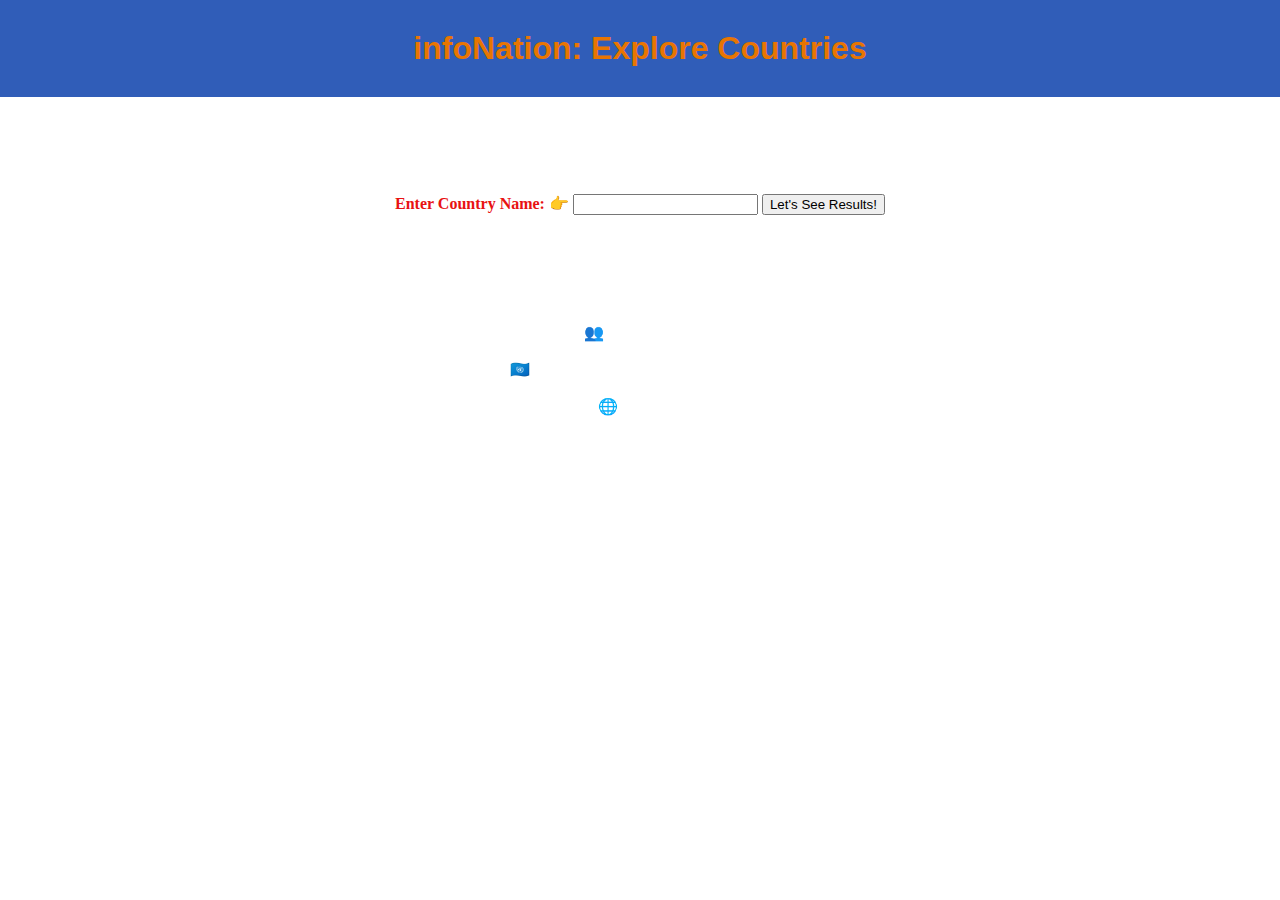
==== index.html @ e9fa857f "added more country facts to the list of results" ====
<!DOCTYPE html>
<html>
    <head>
        <meta charset = "UTF-8">
        <title> "Phase 1 Project" </title>
        <link rel = 'stylesheet' href="styles.css">
    </head>
    <body>
        <h1 id="h1">infoNation: Explore Countries</h1>

        <div id = 'introParagraph'>
            <p>
               <h4> <em>infoNation</em> is the most reliable and intuitive site providing users with comprehensive information about different countries that exist on planet Earth! </h4>
            </p>
        </div>

        <br>
        <br>
        

        <form id="countryForm">
            <label id = 'nameCountry' for = "country">Enter Country Name: 👉</label>
            <input type = 'text' id = 'countryName' name = 'countryName' >
            <input type = 'submit' id = submit value = "Let's See Results!">
        </form>

        <br>
        <br>
        <br>
        <br>
        
        <div id="countryResults">
            <div id = 'innerDivForCountryResults'>
                <div id = 'nameContainer'></div>
                <div id = 'flagContainer'>Country Flag: </div>
                <br>
                <div id = 'populationContainer'> 👥 Population: </div>
                <br>
                <div id = 'unMemberContainer'> 🇺🇳 Member of the United Nations? </div>
                <br>
                <div id = 'regionContainer'> 🌐 Region: </div>
                <br>
                <div id = 'mapsContainer'> 🗺 Google Maps Link: </div>
            </div>    
        </div>




        <script src ="index.js"></script>
    </body>
</html>
---- styles.css ----
body {
    padding: 0px;
    margin: 0px;
    height: 900px;
    background-image: url("images/PIRO4D-Pixabay.png");
    background-size: cover;
}

h1 {
    font-family: Optima, sans-serif;
    text-align: center;
    text-decoration-style: dotted;
    color: #e87502;
    background-color: #0d42acda;
    padding: 30px;
    margin: 0px;
}

h2 {
    color: #F0544F;
    font-size:xx-large;
    font-family: sans-serif;
    text-decoration: underline;
    text-align: center;
}

#countryResults {
    font-family:sans-serif;
    font-weight: bolder;
    color: #FFFFFF;
    text-align: center;

}

#nameCountry{
    color: #e81212;
    font-weight: bolder;
}

#introParagraph {
    text-align: center;
    color: #FFFFFF;
    
}

#countryForm {
    text-align: center;
}
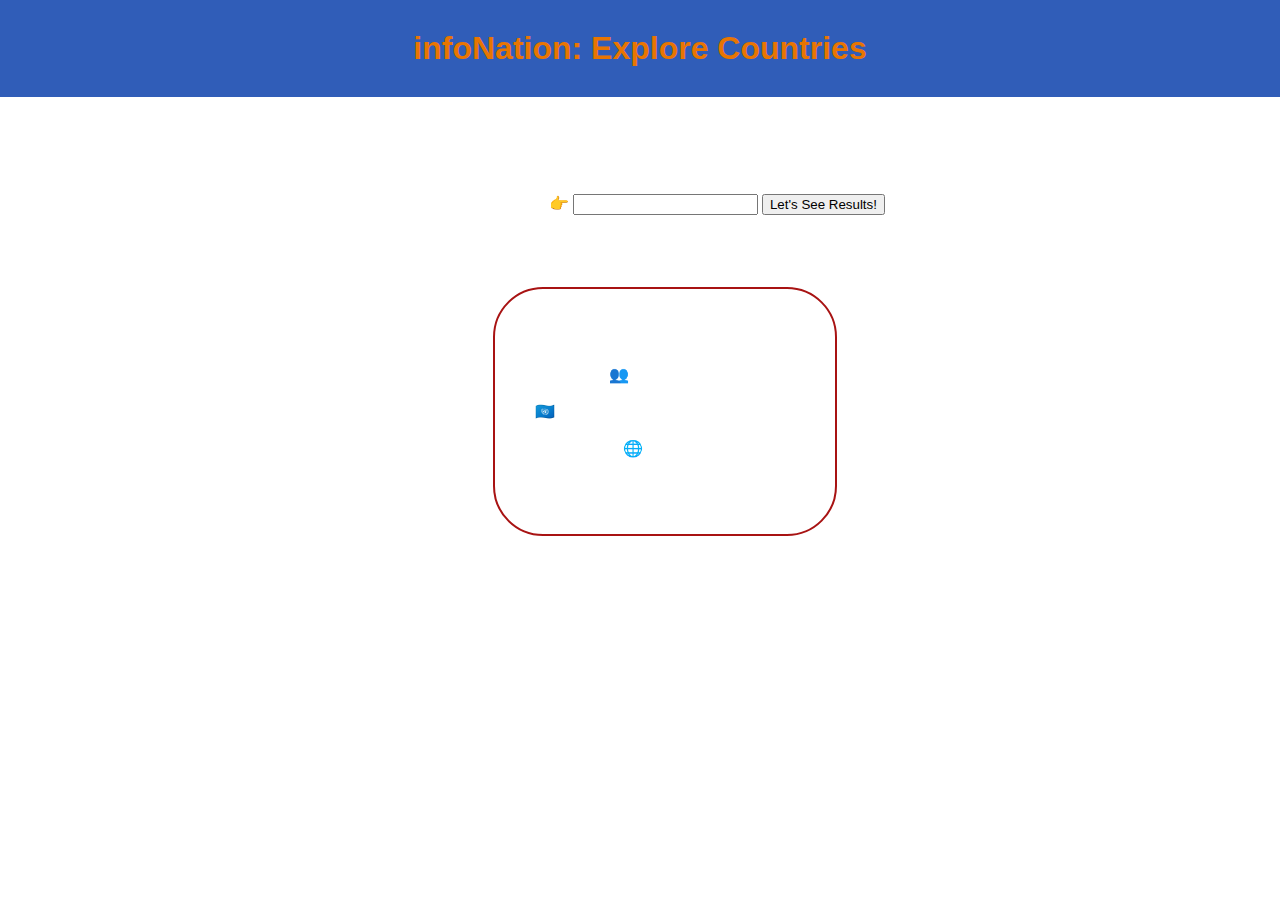
==== commit 988ce84d: "adjusted css" ====
--- a/index.html
+++ b/index.html
@@ -10,7 +10,7 @@
 
         <div id = 'introParagraph'>
             <p>
-               <h4> <em>infoNation</em> is the most reliable and intuitive site providing users with comprehensive information about different countries that exist on planet Earth! </h4>
+               <h4> Providing users with a reliable and intuitive way of finding comprehensive information about different countries that exist on planet Earth! </h4>
             </p>
         </div>
 
@@ -30,8 +30,8 @@
         <br>
         
         <div id="countryResults">
+            <div id = 'nameContainer'></div>
             <div id = 'innerDivForCountryResults'>
-                <div id = 'nameContainer'></div>
                 <div id = 'flagContainer'>Country Flag: </div>
                 <br>
                 <div id = 'populationContainer'> 👥 Population: </div>
--- a/styles.css
+++ b/styles.css
@@ -1,4 +1,5 @@
 body {
+    display: flexbox;
     padding: 0px;
     margin: 0px;
     height: 900px;
@@ -17,23 +18,36 @@
 }
 
 h2 {
-    color: #F0544F;
+    color: #3bee44;
     font-size:xx-large;
     font-family: sans-serif;
     text-decoration: underline;
     text-align: center;
+    padding-top: 50px;
 }
 
 #countryResults {
+    display: flex;
     font-family:sans-serif;
     font-weight: bolder;
     color: #FFFFFF;
     text-align: center;
+    justify-content: center;
+}
 
+#nameContainer {
+    margin-right: 50px;
+    padding-top: 35px;
+}
+
+#innerDivForCountryResults {
+    border: 2px solid rgb(168, 19, 19);
+    border-radius: 50px;
+    padding: 40px;
 }
 
 #nameCountry{
-    color: #e81212;
+    color: white;
     font-weight: bolder;
 }
 
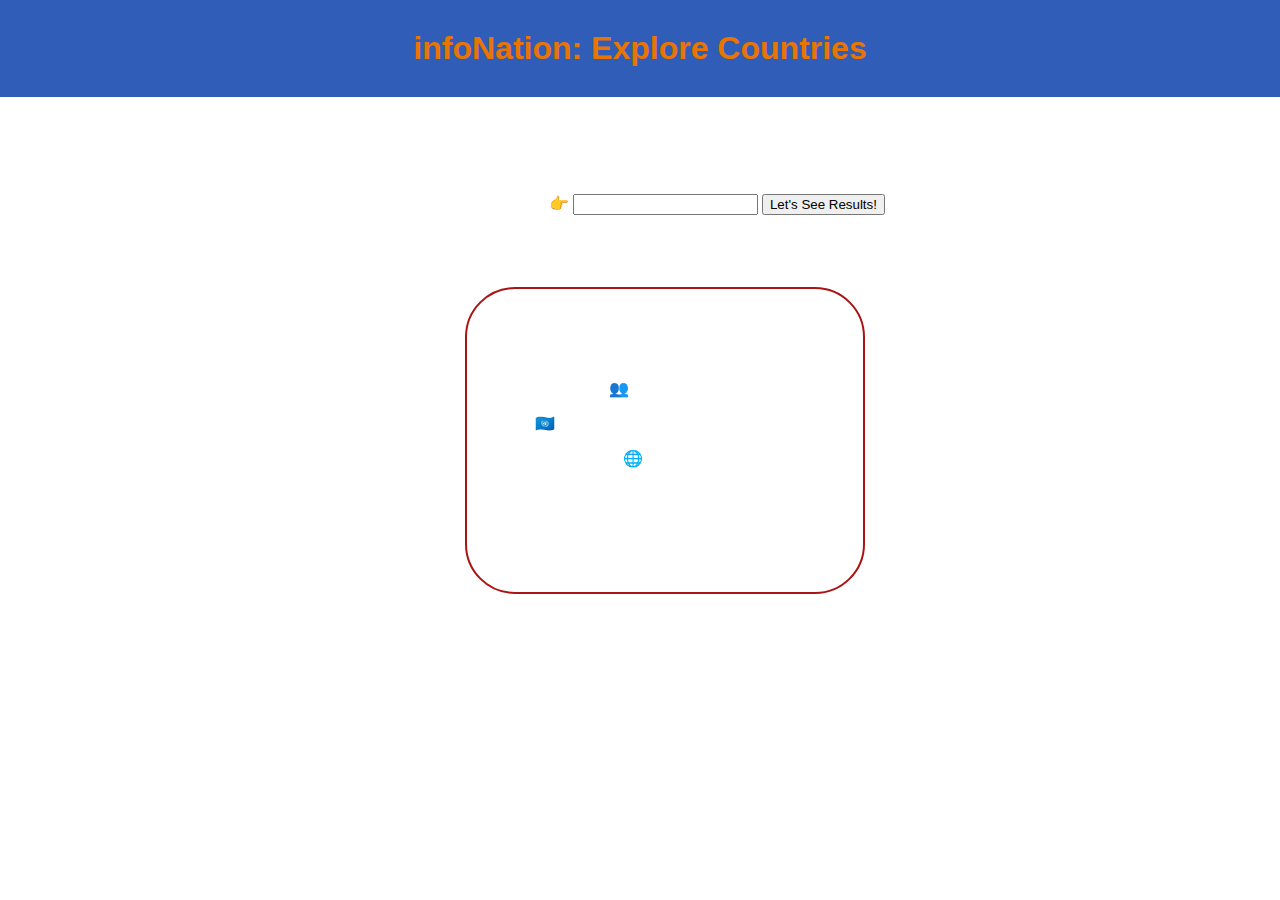
==== commit 744b3f4e: "completed project" ====
--- a/index.html
+++ b/index.html
@@ -32,15 +32,12 @@
         <div id="countryResults">
             <div id = 'nameContainer'></div>
             <div id = 'innerDivForCountryResults'>
-                <div id = 'flagContainer'>Country Flag: </div>
-                <br>
-                <div id = 'populationContainer'> 👥 Population: </div>
-                <br>
-                <div id = 'unMemberContainer'> 🇺🇳 Member of the United Nations? </div>
-                <br>
-                <div id = 'regionContainer'> 🌐 Region: </div>
-                <br>
-                <div id = 'mapsContainer'> 🗺 Google Maps Link: </div>
+                <p id = 'flagContainer'>Country Flag: </p>
+                <p id = 'populationContainer'> 👥 Population: </p>
+                <p id = 'unMemberContainer'> 🇺🇳 Member of the United Nations? </p>
+                <p id = 'regionContainer'> 🌐 Region: </p>
+                <p id = 'sideOfRoad'> 🛣 What side of the road do people drive? </p>
+                <p id = 'mapsContainer'> 🗺 Google Maps Link: </p>
             </div>    
         </div>
 
@@ -49,4 +46,5 @@
 
         <script src ="index.js"></script>
     </body>
-</html>+</html>
+
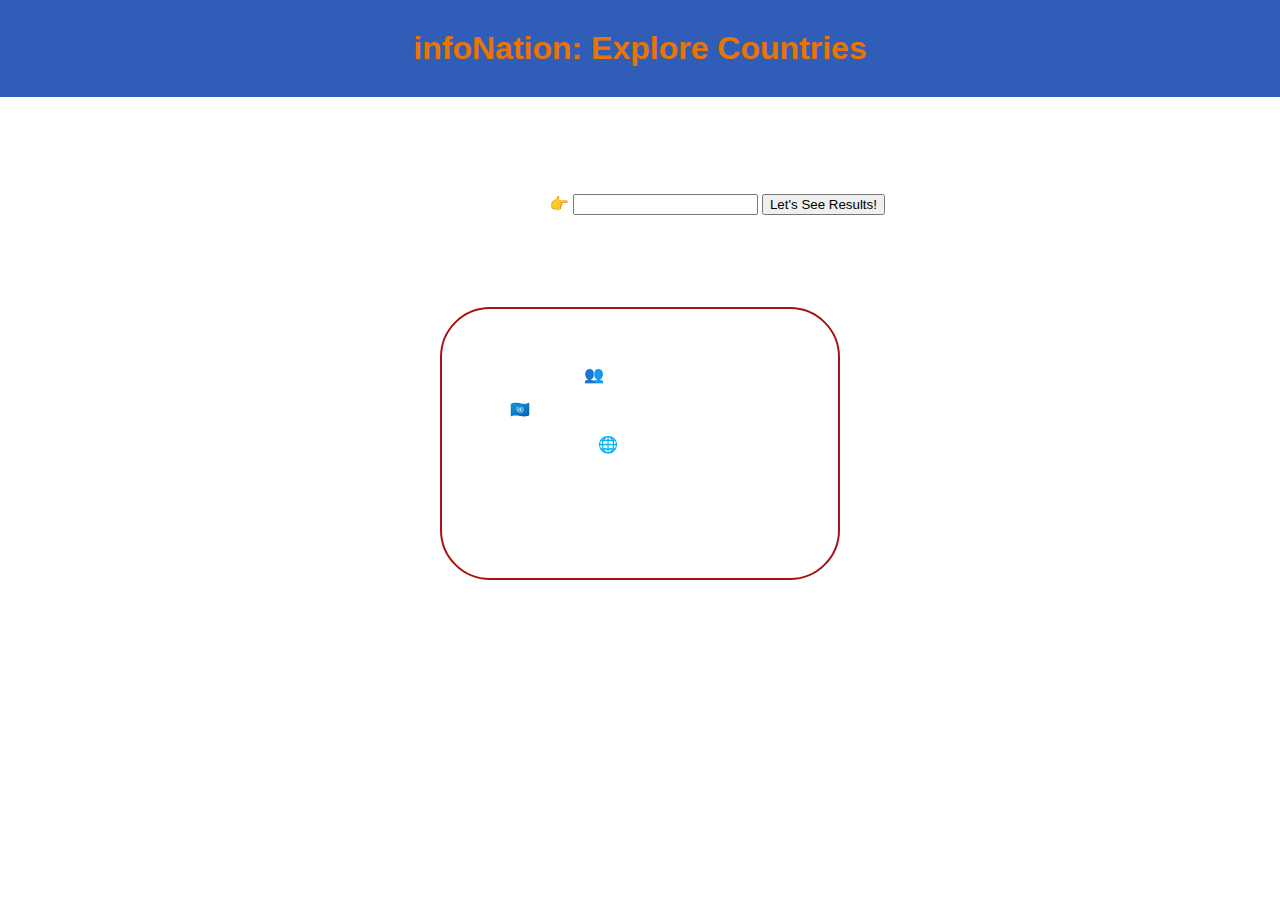
==== commit 81cabbcf: "adjustments made to the HTML and JS" ====
--- a/index.html
+++ b/index.html
@@ -16,7 +16,6 @@
 
         <br>
         <br>
-        
 
         <form id="countryForm">
             <label id = 'nameCountry' for = "country">Enter Country Name: 👉</label>
@@ -30,21 +29,20 @@
         <br>
         
         <div id="countryResults">
-            <div id = 'nameContainer'></div>
+            <div id = 'nameContainerAndFlag'>
+                <h2 id = countryNameTitle></h2>
+                <div id = 'flagBig'></div>
+            </div>
             <div id = 'innerDivForCountryResults'>
-                <p id = 'flagContainer'>Country Flag: </p>
-                <p id = 'populationContainer'> 👥 Population: </p>
-                <p id = 'unMemberContainer'> 🇺🇳 Member of the United Nations? </p>
-                <p id = 'regionContainer'> 🌐 Region: </p>
-                <p id = 'sideOfRoad'> 🛣 What side of the road do people drive? </p>
-                <p id = 'mapsContainer'> 🗺 Google Maps Link: </p>
+                <p>👥 Population:</p> <p id = 'populationContainer'> </p>
+                <p>🇺🇳 Member of the United Nations?</p><p id = 'unMemberContainer'></p>
+                <p>🌐 Region:</p><p id = 'regionContainer'> </p>
+                <p>🛣 What side of the road do people drive?</p><p id = 'sideOfRoad'> </p>
+                <p>🗺 Google Maps Link:</p> <p id = 'mapsContainer'> </p>
             </div>    
         </div>
-
-
-
-
         <script src ="index.js"></script>
     </body>
 </html>
 
+<label for = " "></label>--- a/styles.css
+++ b/styles.css
@@ -2,15 +2,14 @@
     display: flexbox;
     padding: 0px;
     margin: 0px;
-    height: 900px;
+    height:100vh;
     background-image: url("images/PIRO4D-Pixabay.png");
-    background-size: cover;
+    
 }
 
 h1 {
-    font-family: Optima, sans-serif;
+    font-family: sans-serif;
     text-align: center;
-    text-decoration-style: dotted;
     color: #e87502;
     background-color: #0d42acda;
     padding: 30px;
@@ -18,12 +17,11 @@
 }
 
 h2 {
-    color: #3bee44;
+    color: #519454;
     font-size:xx-large;
     font-family: sans-serif;
     text-decoration: underline;
     text-align: center;
-    padding-top: 50px;
 }
 
 #countryResults {
@@ -36,6 +34,7 @@
 }
 
 #nameContainer {
+    margin-top: 30px;
     margin-right: 50px;
     padding-top: 35px;
 }
@@ -44,6 +43,7 @@
     border: 2px solid rgb(168, 19, 19);
     border-radius: 50px;
     padding: 40px;
+    margin: 20px;
 }
 
 #nameCountry{
@@ -54,7 +54,6 @@
 #introParagraph {
     text-align: center;
     color: #FFFFFF;
-    
 }
 
 #countryForm {
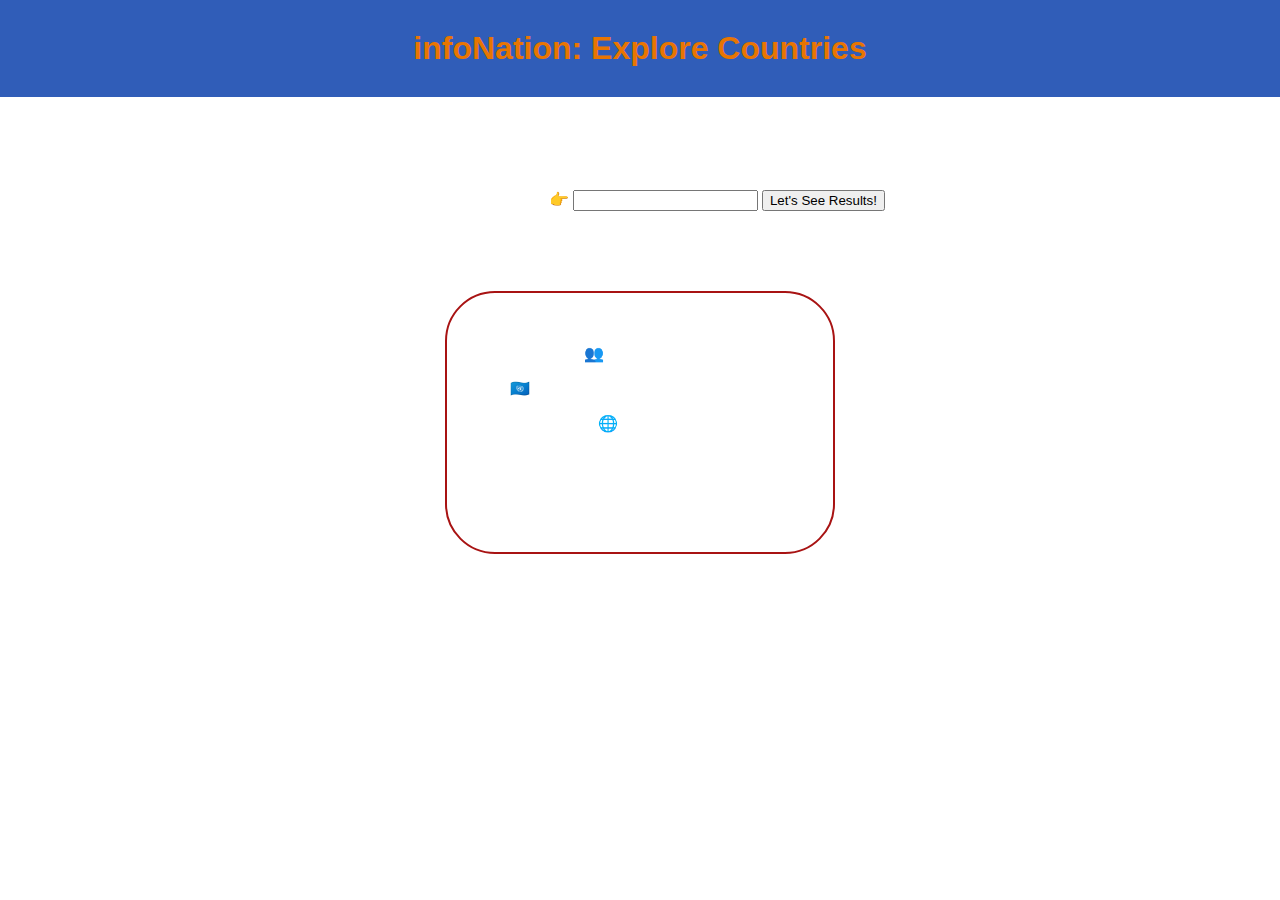
==== commit c942890a: "refactored HTML doc and CSS" ====
--- a/index.html
+++ b/index.html
@@ -14,8 +14,6 @@
             </p>
         </div>
 
-        <br>
-        <br>
 
         <form id="countryForm">
             <label id = 'nameCountry' for = "country">Enter Country Name: 👉</label>
@@ -23,10 +21,6 @@
             <input type = 'submit' id = submit value = "Let's See Results!">
         </form>
 
-        <br>
-        <br>
-        <br>
-        <br>
         
         <div id="countryResults">
             <div id = 'nameContainerAndFlag'>
@@ -35,7 +29,7 @@
             </div>
             <div id = 'innerDivForCountryResults'>
                 <p>👥 Population:</p> <p id = 'populationContainer'> </p>
-                <p>🇺🇳 Member of the United Nations?</p><p id = 'unMemberContainer'></p>
+                <p>🇺🇳 Member of the United Nations?</p> <p id = 'unMemberContainer'></p>
                 <p>🌐 Region:</p><p id = 'regionContainer'> </p>
                 <p>🛣 What side of the road do people drive?</p><p id = 'sideOfRoad'> </p>
                 <p>🗺 Google Maps Link:</p> <p id = 'mapsContainer'> </p>
--- a/styles.css
+++ b/styles.css
@@ -42,7 +42,7 @@
 #innerDivForCountryResults {
     border: 2px solid rgb(168, 19, 19);
     border-radius: 50px;
-    padding: 40px;
+    padding: 35px;
     margin: 20px;
 }
 
@@ -54,10 +54,12 @@
 #introParagraph {
     text-align: center;
     color: #FFFFFF;
+    margin-bottom: 54px;
 }
 
 #countryForm {
     text-align: center;
+    margin-bottom: 60px;
 }
 
 
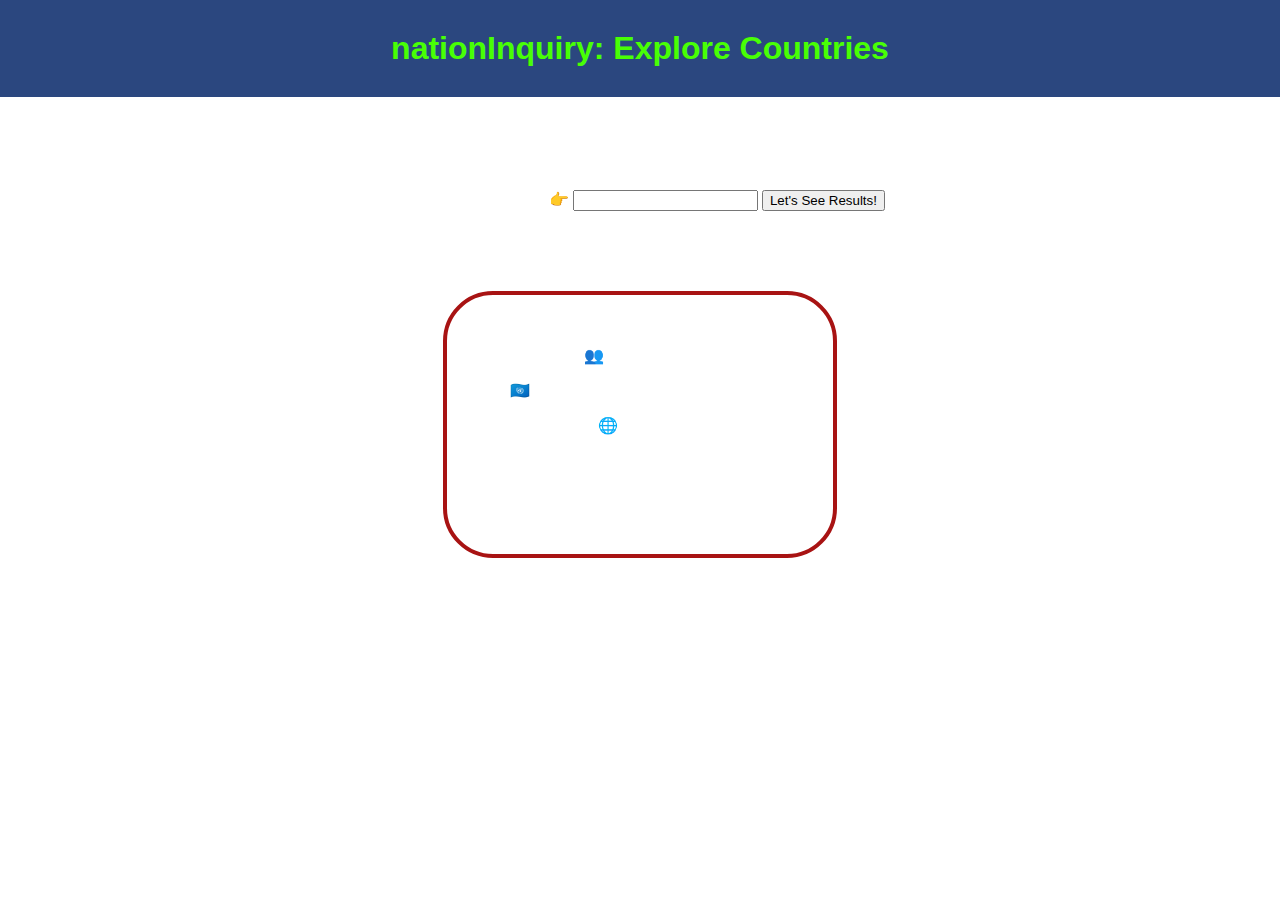
==== commit 33139042: "few css updates" ====
--- a/index.html
+++ b/index.html
@@ -6,7 +6,7 @@
         <link rel = 'stylesheet' href="styles.css">
     </head>
     <body>
-        <h1 id="h1">infoNation: Explore Countries</h1>
+        <h1 id="h1">nationInquiry: Explore Countries</h1>
 
         <div id = 'introParagraph'>
             <p>
@@ -24,19 +24,19 @@
         
         <div id="countryResults">
             <div id = 'nameContainerAndFlag'>
+                <div id = 'flagBig'></div> 
                 <h2 id = countryNameTitle></h2>
-                <div id = 'flagBig'></div>
             </div>
             <div id = 'innerDivForCountryResults'>
-                <p>👥 Population:</p> <p id = 'populationContainer'> </p>
-                <p>🇺🇳 Member of the United Nations?</p> <p id = 'unMemberContainer'></p>
-                <p>🌐 Region:</p><p id = 'regionContainer'> </p>
-                <p>🛣 What side of the road do people drive?</p><p id = 'sideOfRoad'> </p>
-                <p>🗺 Google Maps Link:</p> <p id = 'mapsContainer'> </p>
+                <p class="question">👥 Population:</p> <p id = 'populationContainer'> </p>
+                <p class="question">🇺🇳 Member of the United Nations?</p> <p id = 'unMemberContainer'></p>
+                <p class="question">🌐 Region:</p><p id = 'regionContainer'> </p>
+                <p class="question">🛣 What side of the road do people drive?</p><p id = 'sideOfRoad'> </p>
+                <p class="question">🗺 Google Maps Link:</p> <p id = 'mapsContainer'> </p>
             </div>    
         </div>
+        
         <script src ="index.js"></script>
     </body>
 </html>
 
-<label for = " "></label>--- a/styles.css
+++ b/styles.css
@@ -1,23 +1,23 @@
 body {
-    display: flexbox;
     padding: 0px;
     margin: 0px;
     height:100vh;
-    background-image: url("images/PIRO4D-Pixabay.png");
-    
+    background-repeat: no-repeat;
+    background-size: cover;
+    background-image: url("images/earth-gd4064bf29_1280.jpg");
 }
 
 h1 {
     font-family: sans-serif;
     text-align: center;
-    color: #e87502;
-    background-color: #0d42acda;
+    color: #48ff05;
+    background-color: #072869da;
     padding: 30px;
     margin: 0px;
 }
 
 h2 {
-    color: #519454;
+    color: #e9da0a;
     font-size:xx-large;
     font-family: sans-serif;
     text-decoration: underline;
@@ -33,14 +33,8 @@
     justify-content: center;
 }
 
-#nameContainer {
-    margin-top: 30px;
-    margin-right: 50px;
-    padding-top: 35px;
-}
-
 #innerDivForCountryResults {
-    border: 2px solid rgb(168, 19, 19);
+    border: 4px solid rgb(168, 19, 19);
     border-radius: 50px;
     padding: 35px;
     margin: 20px;
@@ -62,5 +56,9 @@
     margin-bottom: 60px;
 }
 
+.country-card {
+   margin-bottom: 25px;
+}
 
 
+
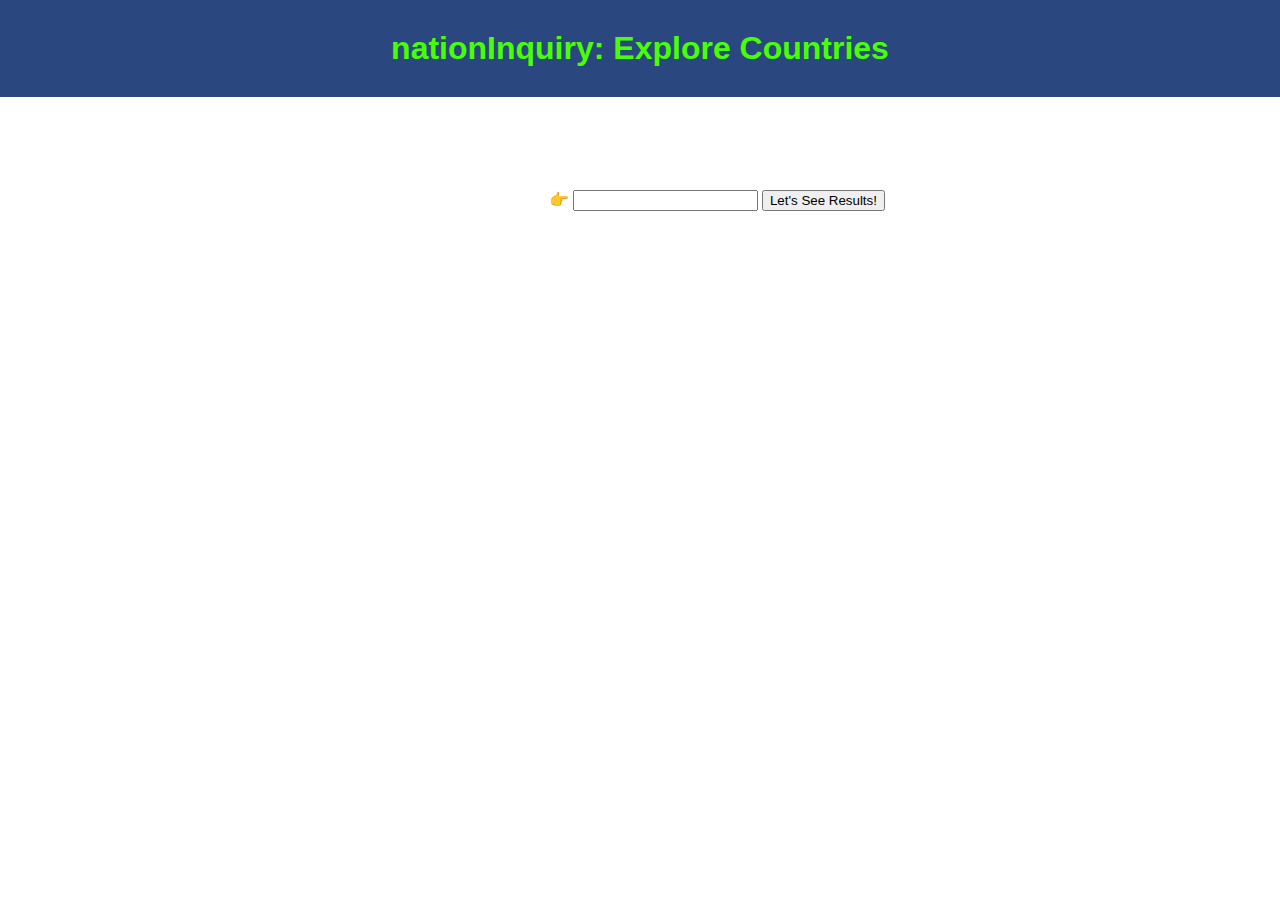
==== commit e5adaf3c: "refactoring html" ====
--- a/index.html
+++ b/index.html
@@ -28,11 +28,7 @@
                 <h2 id = countryNameTitle></h2>
             </div>
             <div id = 'innerDivForCountryResults'>
-                <p class="question">👥 Population:</p> <p id = 'populationContainer'> </p>
-                <p class="question">🇺🇳 Member of the United Nations?</p> <p id = 'unMemberContainer'></p>
-                <p class="question">🌐 Region:</p><p id = 'regionContainer'> </p>
-                <p class="question">🛣 What side of the road do people drive?</p><p id = 'sideOfRoad'> </p>
-                <p class="question">🗺 Google Maps Link:</p> <p id = 'mapsContainer'> </p>
+                
             </div>    
         </div>
         
--- a/styles.css
+++ b/styles.css
@@ -16,6 +16,9 @@
     margin: 0px;
 }
 
+
+
+
 h2 {
     color: #e9da0a;
     font-size:xx-large;
@@ -28,16 +31,9 @@
     display: flex;
     font-family:sans-serif;
     font-weight: bolder;
-    color: #FFFFFF;
+    color: rgb(234, 22, 22);
     text-align: center;
     justify-content: center;
-}
-
-#innerDivForCountryResults {
-    border: 4px solid rgb(168, 19, 19);
-    border-radius: 50px;
-    padding: 35px;
-    margin: 20px;
 }
 
 #nameCountry{
@@ -58,6 +54,10 @@
 
 .country-card {
    margin-bottom: 25px;
+   border: 4px solid rgb(168, 19, 19);
+    border-radius: 50px;
+    padding: 25px;
+    margin: 20px;
 }
 
 
